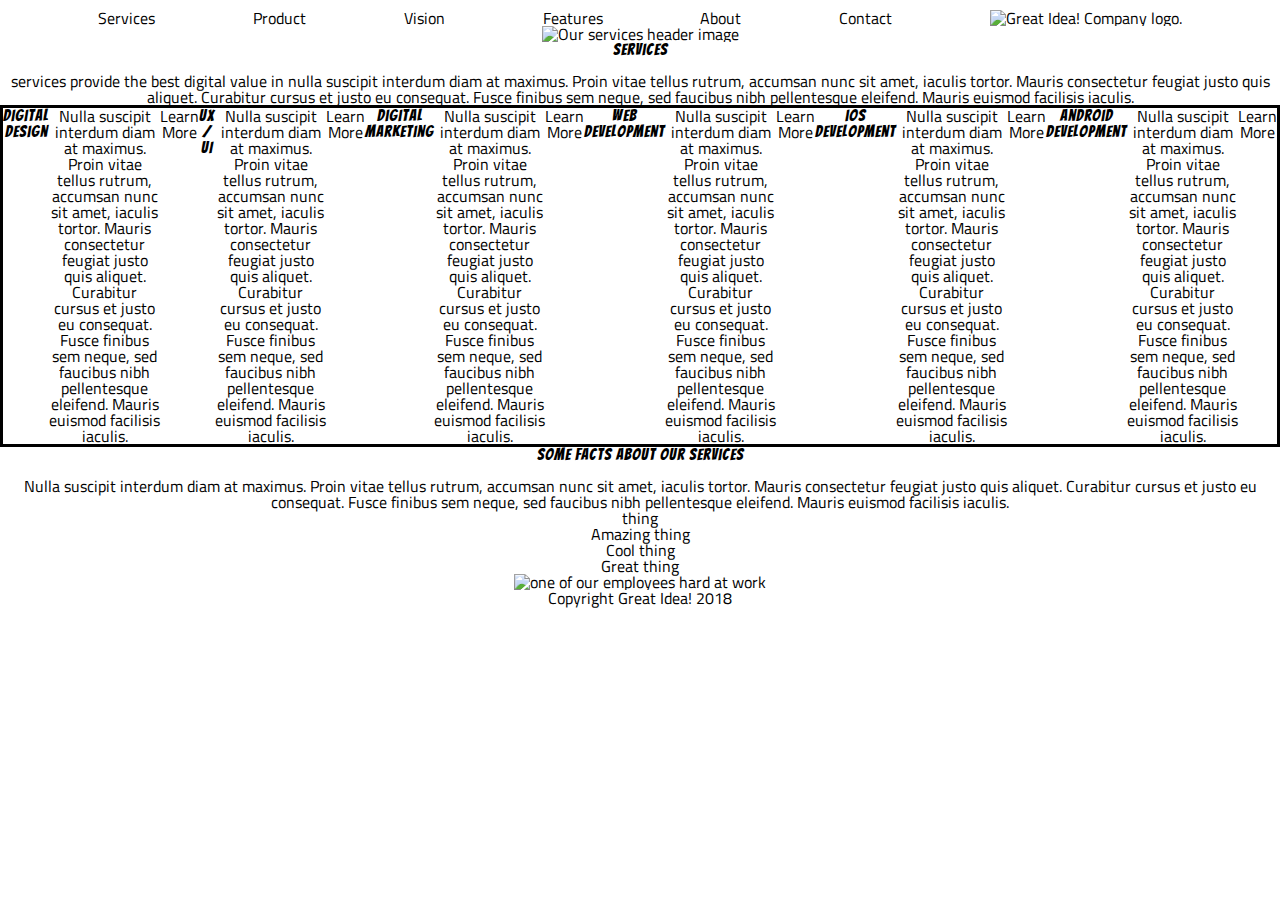
==== great-idea/services.html @ 30b581a8 "not finished yet" ====
<!doctype html>

<html lang="en">
<head>
  <meta charset="utf-8">

  <title>Great Idea!</title>

  <link href="https://fonts.googleapis.com/css?family=Bangers|Titillium+Web" rel="stylesheet">
  <link rel="stylesheet" href="css2/index.css">

  <!--[if lt IE 9]>
    <script src="https://cdnjs.cloudflare.com/ajax/libs/html5shiv/3.7.3/html5shiv.js"></script>
  <![endif]-->
</head>

<body>

<nav class="navigation">
<a>Services</a>
<a>Product</a>
<a>Vision</a>
<a>Features</a>
<a>About</a>
<a>Contact</a>

<img class="logo" src="img/logo.png" alt="Great Idea! Company logo.">
</nav>

<img class="services-header-img" src="img/services-header.jpg" alt="Our services header image">

<h2>Services</h2>

<p>services provide the best digital value in nulla suscipit interdum diam at maximus. Proin vitae tellus rutrum, accumsan nunc sit amet, iaculis tortor. Mauris consectetur feugiat justo quis aliquet. Curabitur cursus et justo eu consequat. Fusce finibus sem neque, sed faucibus nibh pellentesque eleifend. Mauris euismod facilisis iaculis.
</p> 


<div class="boxes">
  
<h2>Digital Design</h2>

<p>Nulla suscipit interdum diam at maximus. Proin vitae tellus rutrum, accumsan nunc sit amet, iaculis tortor. Mauris consectetur feugiat justo quis aliquet. Curabitur cursus et justo eu consequat. Fusce finibus sem neque, sed faucibus nibh pellentesque
eleifend. Mauris euismod facilisis iaculis.
</p>
<p class="learnMore">Learn More</p>



<h2>UX / UI</h2>

<p>Nulla suscipit interdum diam at maximus. Proin vitae tellus rutrum, accumsan nunc sit amet, iaculis tortor. Mauris consectetur feugiat justo quis aliquet. Curabitur cursus et justo eu consequat. Fusce finibus sem neque, sed faucibus nibh pellentesque
eleifend. Mauris euismod facilisis iaculis.
</p>
<p class="learnMore">Learn More</p>



<h2>Digital Marketing</h2>

<p>Nulla suscipit interdum diam at maximus. Proin vitae tellus rutrum, accumsan nunc sit amet, iaculis tortor. Mauris consectetur feugiat justo quis aliquet. Curabitur cursus et justo eu consequat. Fusce finibus sem neque, sed faucibus nibh pellentesque
eleifend. Mauris euismod facilisis iaculis.
</p>
<p class="learnMore">Learn More</p>



<h2>Web Development</h2>

<p>Nulla suscipit interdum diam at maximus. Proin vitae tellus rutrum, accumsan nunc sit amet, iaculis tortor. Mauris consectetur feugiat justo quis aliquet. Curabitur cursus et justo eu consequat. Fusce finibus sem neque, sed faucibus nibh pellentesque
eleifend. Mauris euismod facilisis iaculis.
</p>
<p class="learnMore">Learn More</p>



<h2>iOS Development</h2>

<p>Nulla suscipit interdum diam at maximus. Proin vitae tellus rutrum, accumsan nunc sit amet, iaculis tortor. Mauris consectetur feugiat justo quis aliquet. Curabitur cursus et justo eu consequat. Fusce finibus sem neque, sed faucibus nibh pellentesque
eleifend. Mauris euismod facilisis iaculis.
</p>
<p class="learnMore">Learn More</p>



<h2>Android Development</h2>

<p>Nulla suscipit interdum diam at maximus. Proin vitae tellus rutrum, accumsan nunc sit amet, iaculis tortor. Mauris consectetur feugiat justo quis aliquet. Curabitur cursus et justo eu consequat. Fusce finibus sem neque, sed faucibus nibh pellentesque
eleifend. Mauris euismod facilisis iaculis.
</p>
<p class="learnMore">Learn More</p>
</div>

<h2>Some Facts About Our Services</h2>

<p>Nulla suscipit interdum diam at maximus. Proin vitae tellus rutrum, accumsan nunc sit amet, iaculis tortor. Mauris consectetur feugiat justo quis aliquet. Curabitur cursus et justo eu consequat. Fusce finibus sem neque, sed faucibus nibh pellentesque
eleifend. Mauris euismod facilisis iaculis.
</p>
<ol>
  <li>thing</li>
  <li>Amazing thing</li>
  <li>Cool thing</li>
    <li>Great thing</li>
</ol>
<img class="services-info-img" src="img/services-info.png" alt="one of our employees hard at work">
<footer class="footer">
Copyright Great Idea! 2018
</footer>
</body>

</html>
---- great-idea/css2/index.css ----
/* http://meyerweb.com/eric/tools/css/reset/ 
   v2.0 | 20110126
   License: none (public domain)
*/

html, body, div, span, applet, object, iframe,
h1, h2, h3, h4, h5, h6, p, blockquote, pre,
a, abbr, acronym, address, big, cite, code,
del, dfn, em, img, ins, kbd, q, s, samp,
small, strike, strong, sub, sup, tt, var,
b, u, i, center,
dl, dt, dd, ol, ul, li,
fieldset, form, label, legend,
table, caption, tbody, tfoot, thead, tr, th, td,
article, aside, canvas, details, embed, 
figure, figcaption, footer, header, hgroup, 
menu, nav, output, ruby, section, summary,
time, mark, audio, video {
	margin: 0;
	padding: 0;
	border: 0;
	font-size: 100%;
	font: inherit;
	vertical-align: baseline;
}
/* HTML5 display-role reset for older browsers */
article, aside, details, figcaption, figure, 
footer, header, hgroup, menu, nav, section {
	display: block;
}
body {
	line-height: 1;
}
ol, ul {
	list-style: none;
}
blockquote, q {
	quotes: none;
}
blockquote:before, blockquote:after,
q:before, q:after {
	content: '';
	content: none;
}
table {
	border-collapse: collapse;
	border-spacing: 0;
}

/* Set every element's box-sizing to border-box */
* {
    box-sizing: border-box;
}

html, body {
    height: 100%;
    font-family: 'Titillium Web', sans-serif;
}

h1, h2, h3, h4, h5 {
    font-family: 'Bangers', cursive;
    letter-spacing: 1px;
    margin-bottom: 15px;
}

/* Copy and paste your work from yesterday here and start to refactor into flexbox */
*{
	text-align: center;
}
.navigation{
	display: flex;
	background: white;
	justify-content: space-evenly;
	margin-top: 10px;
	
}  

.boxes {
	display: flex;
	border: solid;
}
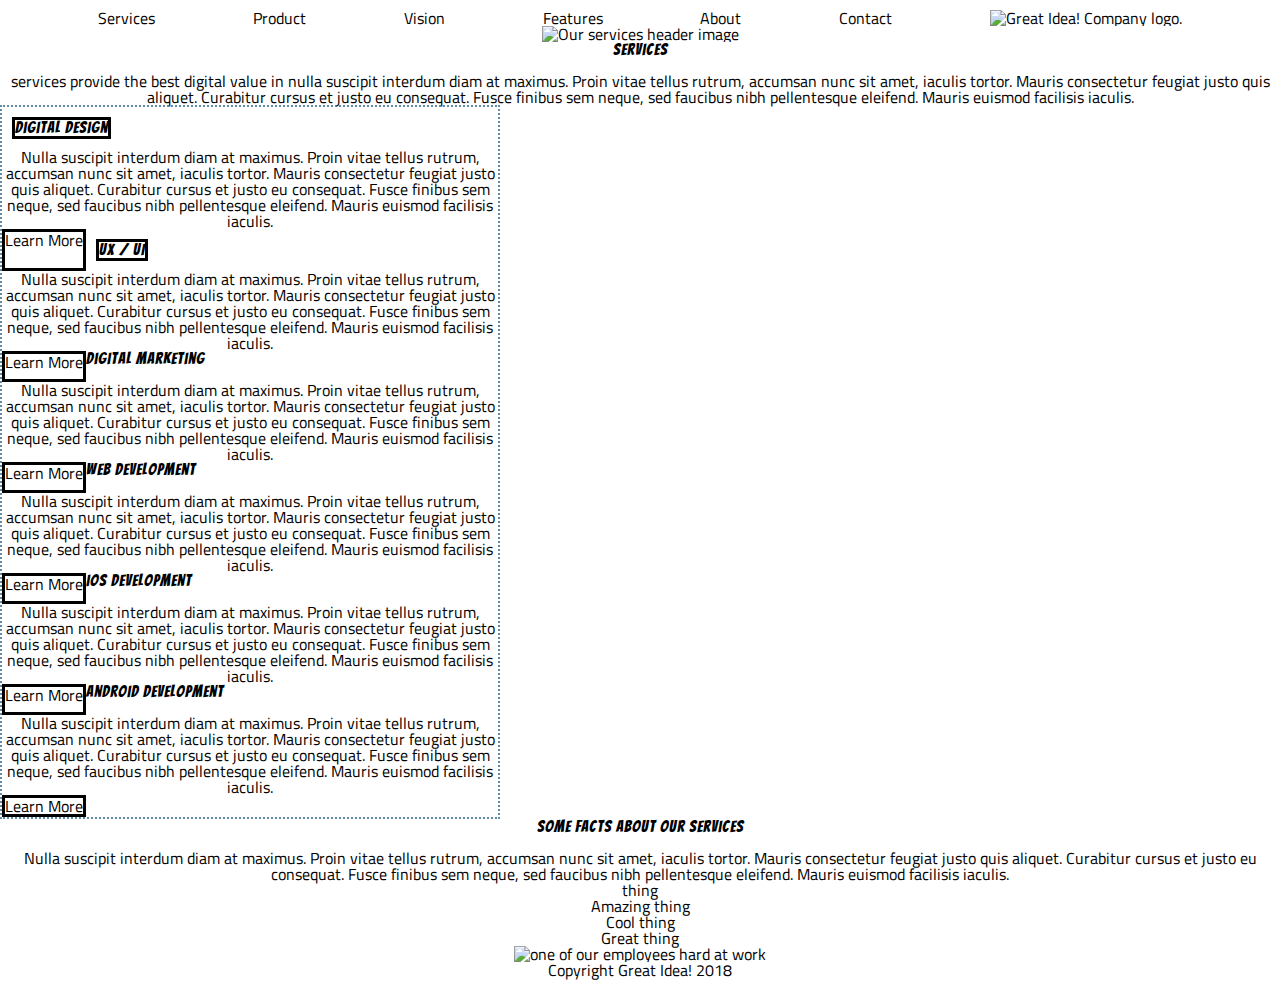
==== commit 00c0d1e0: "still not done" ====
--- a/great-idea/services.html
+++ b/great-idea/services.html
@@ -35,18 +35,18 @@
 </p> 
 
 
-<div class="boxes">
-  
-<h2>Digital Design</h2>
+<div class="wrapper">
+<div class="box">
+<h2 class="box1">Digital Design</h2>
 
 <p>Nulla suscipit interdum diam at maximus. Proin vitae tellus rutrum, accumsan nunc sit amet, iaculis tortor. Mauris consectetur feugiat justo quis aliquet. Curabitur cursus et justo eu consequat. Fusce finibus sem neque, sed faucibus nibh pellentesque
 eleifend. Mauris euismod facilisis iaculis.
 </p>
 <p class="learnMore">Learn More</p>
+<br>
 
 
-
-<h2>UX / UI</h2>
+<h2 class="box2">UX / UI</h2>
 
 <p>Nulla suscipit interdum diam at maximus. Proin vitae tellus rutrum, accumsan nunc sit amet, iaculis tortor. Mauris consectetur feugiat justo quis aliquet. Curabitur cursus et justo eu consequat. Fusce finibus sem neque, sed faucibus nibh pellentesque
 eleifend. Mauris euismod facilisis iaculis.
@@ -89,18 +89,18 @@
 </p>
 <p class="learnMore">Learn More</p>
 </div>
-
+</div>
 <h2>Some Facts About Our Services</h2>
 
 <p>Nulla suscipit interdum diam at maximus. Proin vitae tellus rutrum, accumsan nunc sit amet, iaculis tortor. Mauris consectetur feugiat justo quis aliquet. Curabitur cursus et justo eu consequat. Fusce finibus sem neque, sed faucibus nibh pellentesque
 eleifend. Mauris euismod facilisis iaculis.
 </p>
-<ol>
+<ul>
   <li>thing</li>
   <li>Amazing thing</li>
   <li>Cool thing</li>
     <li>Great thing</li>
-</ol>
+</ul>
 <img class="services-info-img" src="img/services-info.png" alt="one of our employees hard at work">
 <footer class="footer">
 Copyright Great Idea! 2018
--- a/great-idea/css2/index.css
+++ b/great-idea/css2/index.css
@@ -75,7 +75,32 @@
 	
 }  
 
-.boxes {
-	display: flex;
-	border: solid;
+.wrapper {
+
+    border: 2px dotted rgb(96, 139, 168);
+    width: 500px;
+  }
+  .box {
+      display: flex;
+      flex-wrap: wrap;
+  }
+.box1 {
+    margin:10px;
+    border: solid;
+
+}
+.box2 {
+    margin:10px;
+    border: solid;
+}
+.box1and2 {
+    display: flex;
+    flex-wrap: wrap;
+    margin:10px;
+    border: solid;
+}
+
+
+.learnMore {
+    border: solid;
 }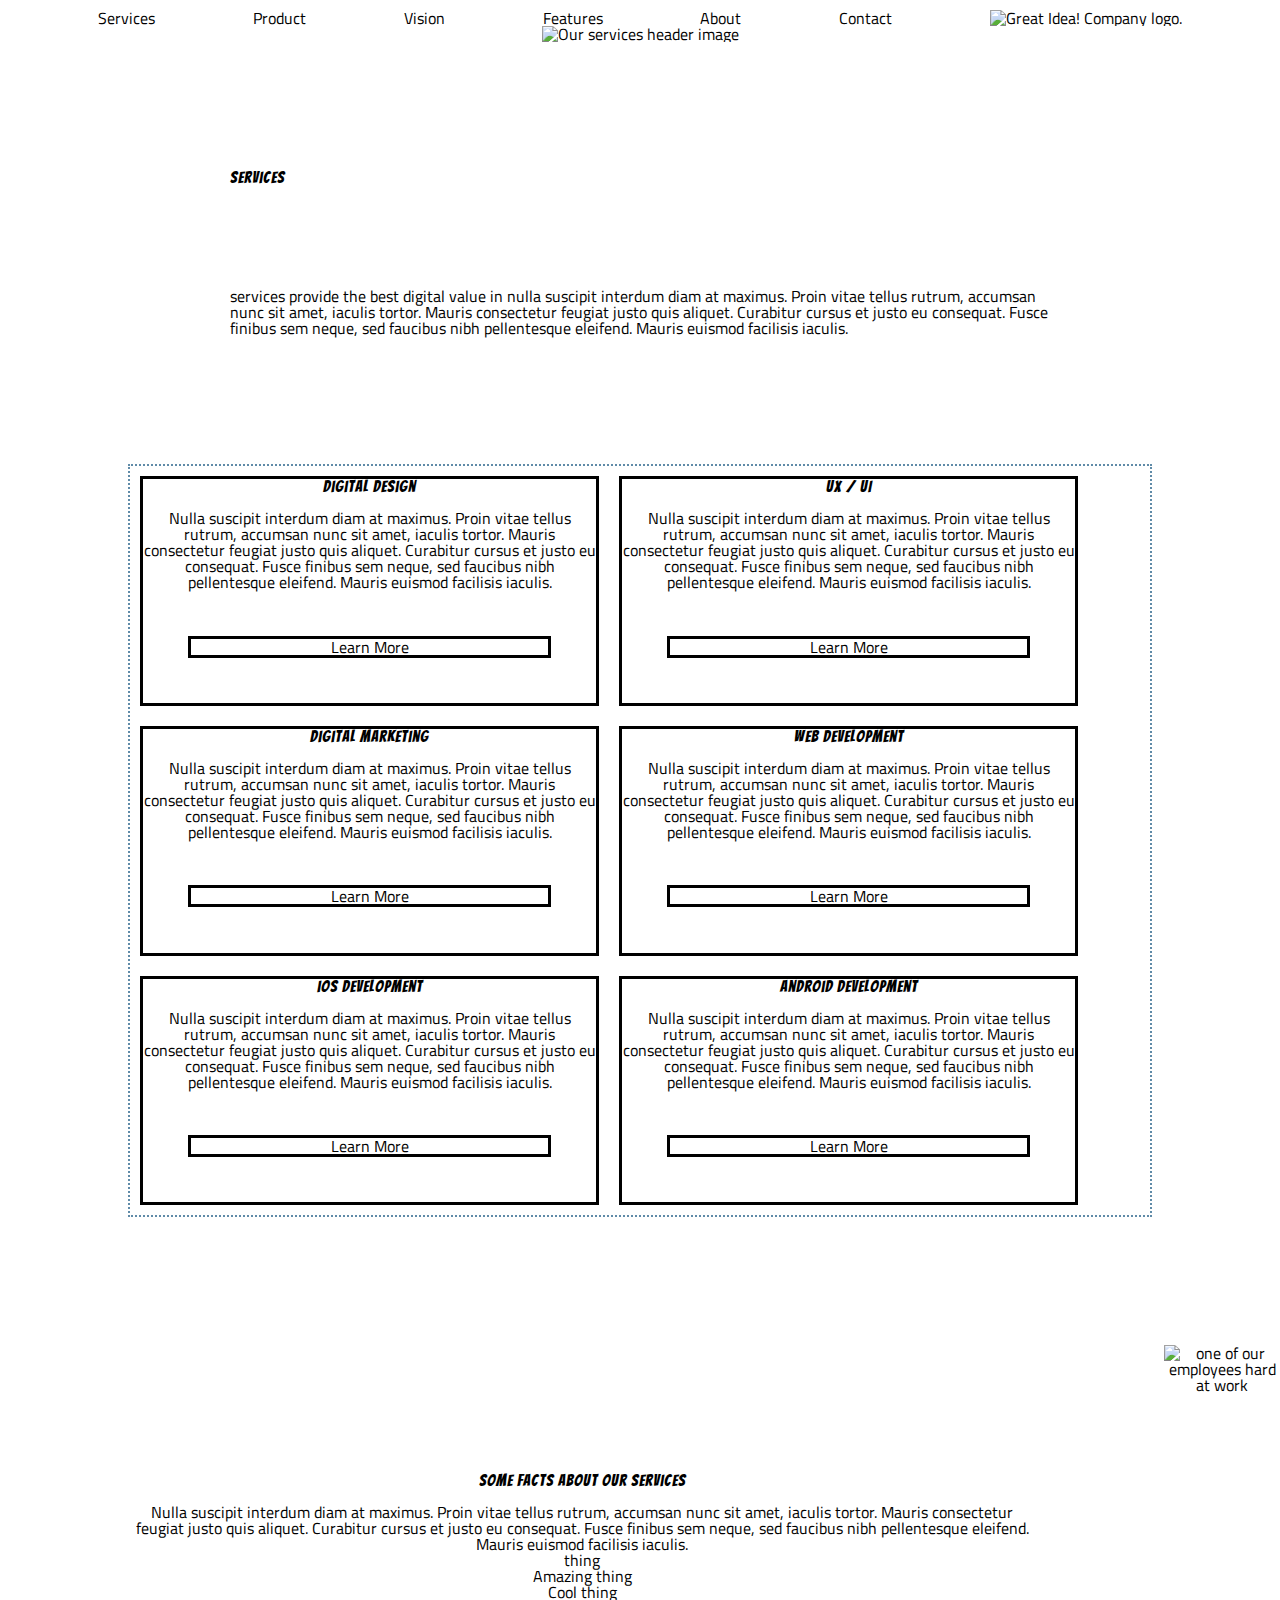
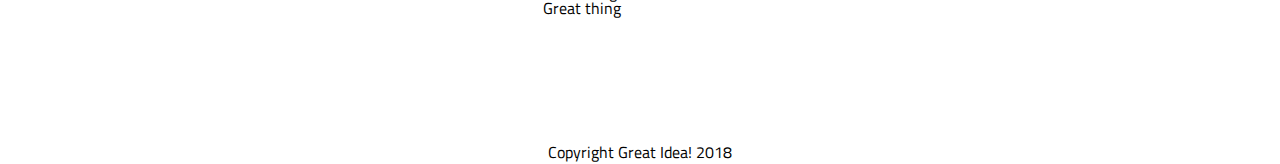
==== commit 60e4d41c: "best I could do" ====
--- a/great-idea/services.html
+++ b/great-idea/services.html
@@ -28,33 +28,34 @@
 </nav>
 
 <img class="services-header-img" src="img/services-header.jpg" alt="Our services header image">
+<div class="services">
+<h2 class="services">Services</h2>
 
-<h2>Services</h2>
-
-<p>services provide the best digital value in nulla suscipit interdum diam at maximus. Proin vitae tellus rutrum, accumsan nunc sit amet, iaculis tortor. Mauris consectetur feugiat justo quis aliquet. Curabitur cursus et justo eu consequat. Fusce finibus sem neque, sed faucibus nibh pellentesque eleifend. Mauris euismod facilisis iaculis.
+<p class="services">services provide the best digital value in nulla suscipit interdum diam at maximus. Proin vitae tellus rutrum, accumsan nunc sit amet, iaculis tortor. Mauris consectetur feugiat justo quis aliquet. Curabitur cursus et justo eu consequat. Fusce finibus sem neque, sed faucibus nibh pellentesque eleifend. Mauris euismod facilisis iaculis.
 </p> 
-
+</div>
 
 <div class="wrapper">
-<div class="box">
-<h2 class="box1">Digital Design</h2>
 
-<p>Nulla suscipit interdum diam at maximus. Proin vitae tellus rutrum, accumsan nunc sit amet, iaculis tortor. Mauris consectetur feugiat justo quis aliquet. Curabitur cursus et justo eu consequat. Fusce finibus sem neque, sed faucibus nibh pellentesque
+  <div class="box1">
+<h2 >Digital Design</h2>
+
+<p >Nulla suscipit interdum diam at maximus. Proin vitae tellus rutrum, accumsan nunc sit amet, iaculis tortor. Mauris consectetur feugiat justo quis aliquet. Curabitur cursus et justo eu consequat. Fusce finibus sem neque, sed faucibus nibh pellentesque
 eleifend. Mauris euismod facilisis iaculis.
 </p>
 <p class="learnMore">Learn More</p>
-<br>
 
-
-<h2 class="box2">UX / UI</h2>
+</div>
+<div class="box1">
+<h2 >UX / UI</h2>
 
 <p>Nulla suscipit interdum diam at maximus. Proin vitae tellus rutrum, accumsan nunc sit amet, iaculis tortor. Mauris consectetur feugiat justo quis aliquet. Curabitur cursus et justo eu consequat. Fusce finibus sem neque, sed faucibus nibh pellentesque
 eleifend. Mauris euismod facilisis iaculis.
 </p>
 <p class="learnMore">Learn More</p>
 
-
-
+</div>
+<div class="box1">
 <h2>Digital Marketing</h2>
 
 <p>Nulla suscipit interdum diam at maximus. Proin vitae tellus rutrum, accumsan nunc sit amet, iaculis tortor. Mauris consectetur feugiat justo quis aliquet. Curabitur cursus et justo eu consequat. Fusce finibus sem neque, sed faucibus nibh pellentesque
@@ -62,8 +63,8 @@
 </p>
 <p class="learnMore">Learn More</p>
 
-
-
+</div>
+<div class="box1">
 <h2>Web Development</h2>
 
 <p>Nulla suscipit interdum diam at maximus. Proin vitae tellus rutrum, accumsan nunc sit amet, iaculis tortor. Mauris consectetur feugiat justo quis aliquet. Curabitur cursus et justo eu consequat. Fusce finibus sem neque, sed faucibus nibh pellentesque
@@ -71,8 +72,8 @@
 </p>
 <p class="learnMore">Learn More</p>
 
-
-
+</div>
+<div class="box1">
 <h2>iOS Development</h2>
 
 <p>Nulla suscipit interdum diam at maximus. Proin vitae tellus rutrum, accumsan nunc sit amet, iaculis tortor. Mauris consectetur feugiat justo quis aliquet. Curabitur cursus et justo eu consequat. Fusce finibus sem neque, sed faucibus nibh pellentesque
@@ -80,8 +81,8 @@
 </p>
 <p class="learnMore">Learn More</p>
 
-
-
+</div>
+<div class="box1">
 <h2>Android Development</h2>
 
 <p>Nulla suscipit interdum diam at maximus. Proin vitae tellus rutrum, accumsan nunc sit amet, iaculis tortor. Mauris consectetur feugiat justo quis aliquet. Curabitur cursus et justo eu consequat. Fusce finibus sem neque, sed faucibus nibh pellentesque
@@ -90,6 +91,9 @@
 <p class="learnMore">Learn More</p>
 </div>
 </div>
+</div>
+<div class="bottom">
+  <div class="someFacts">
 <h2>Some Facts About Our Services</h2>
 
 <p>Nulla suscipit interdum diam at maximus. Proin vitae tellus rutrum, accumsan nunc sit amet, iaculis tortor. Mauris consectetur feugiat justo quis aliquet. Curabitur cursus et justo eu consequat. Fusce finibus sem neque, sed faucibus nibh pellentesque
@@ -101,8 +105,11 @@
   <li>Cool thing</li>
     <li>Great thing</li>
 </ul>
+</div>
+
 <img class="services-info-img" src="img/services-info.png" alt="one of our employees hard at work">
 <footer class="footer">
+</div>
 Copyright Great Idea! 2018
 </footer>
 </body>
--- a/great-idea/css2/index.css
+++ b/great-idea/css2/index.css
@@ -74,19 +74,30 @@
 	margin-top: 10px;
 	
 }  
+.services {
+    text-align: left;
+    margin: 10%;
+}
 
 .wrapper {
-
+    display: flex;
+    flex-wrap: wrap;
     border: 2px dotted rgb(96, 139, 168);
-    width: 500px;
+    margin: 10%;
   }
   .box {
       display: flex;
       flex-wrap: wrap;
+      width: 45%;
   }
 .box1 {
+    display: flex;
+    flex-direction: column;
+    text-align: left;
     margin:10px;
     border: solid;
+    width: 45%;
+    height: 45%;
 
 }
 .box2 {
@@ -99,8 +110,16 @@
     margin:10px;
     border: solid;
 }
-
+.bottom {
+    display: flex;
+}
+.someFacts {
+    text-align: left;
+    margin: 10%;
+    
+}
 
 .learnMore {
     border: solid;
+    margin: 10%;
 }